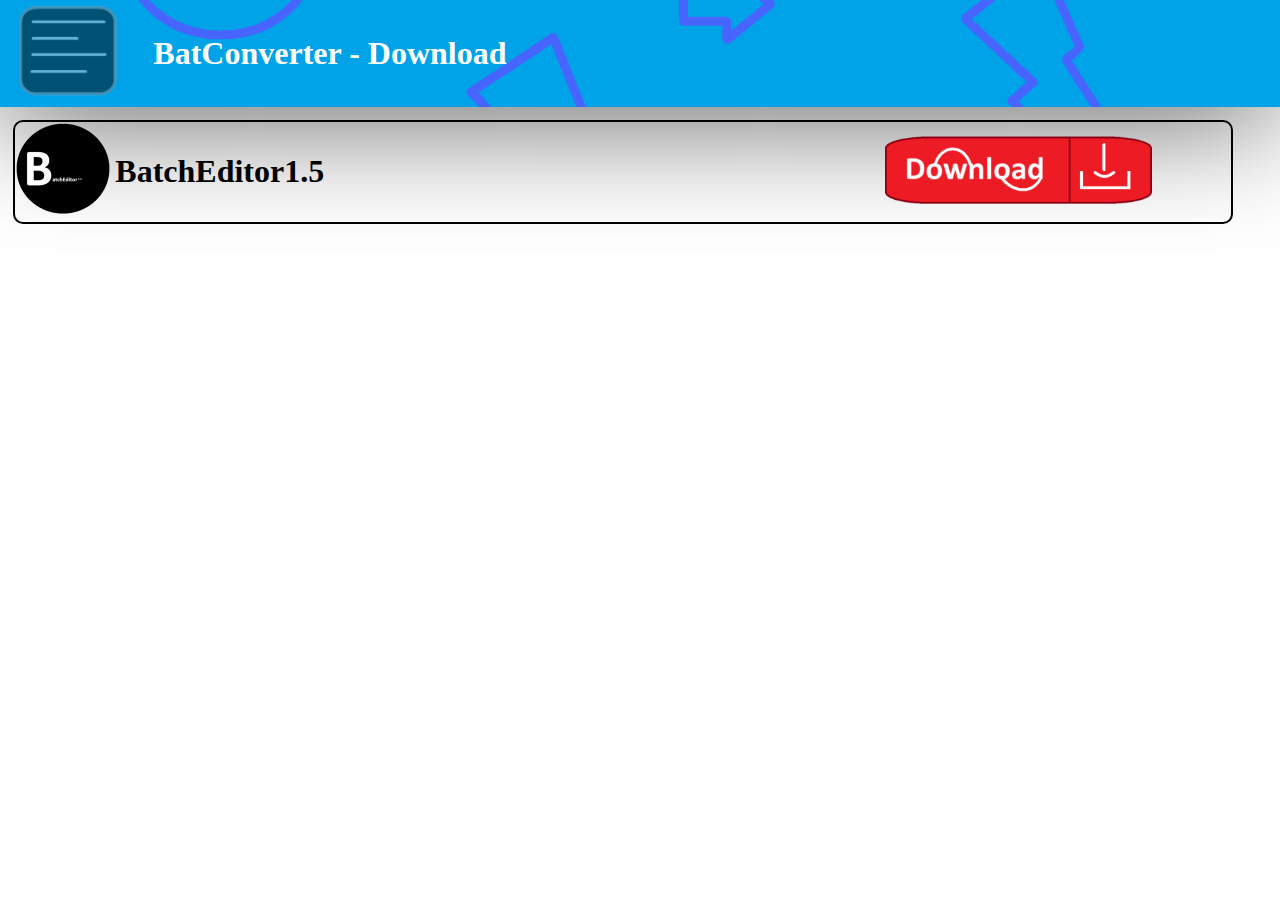
==== download.html @ 91861c96 "Uploaded part1" ====
<!DOCTYPE html>
<html lang="en">
<head>
    <meta charset="UTF-8">
    <meta name="viewport" content="width=device-width, initial-scale=1.0">
    <title>BatchEditor - Download</title>
    <link rel="stylesheet" href="assets/css/style.css">
</head>
<body>
    <div class="topimg">
        <img class="logo" src="assets/media/logo.png" id="logo">
        <h1>BatConverter - Download</h1>
    </div>
    <div class="menu" id="menu">
        <h2 onclick="window.location.href = 'index.html';">Home</h2>
        <h2 onclick="window.location.href = 'docs.html';">Docs</h2>
        <h2>Download</h2>
    </div>
    <div class="downloads">
        <img src="assets/media/dwnldlogo.png" style="width: 75pt;">
        <h1>BatchEditor1.5</h1>
        <img class="downs" src="assets/media/Dwnld.png" style="position: fixed; right: 10%; width: 200pt;" onclick="dwns()">
    </div>

    <script src="assets/js/scripts.js"></script>
</body>
</html>
---- assets/css/style.css ----
body {
    margin: 0px;
    font-family: verdana;
    overflow-x: hidden;
    user-select: none;  
}

.topimg {
    background-image: url(/assets/media/background.png);
    background-position: center;
    background-size: cover;
    background-color: black;
    height: 70pt;
    display: flex;
    flex-direction: row;
    align-items: center;
    color: white;
    padding: 5pt;
    text-align: center;
    box-shadow: -3px 2px 130px 0px rgba(0,0,0,0.75);
}

.logo {
    width: 130pt;
    height: 130pt;
    border-radius: 100px;
    margin-left: -20pt;
}

.logo:hover {
    cursor: pointer;
    opacity: 0.5;
}


.menu {
    color: white;
    background-image: url(/assets/media/background.png);
    background-position: center;
    background-size: cover;
    background-color: black;
    left: -100%;
    width: 200pt;
    height: 200pt;
    position: fixed;
    transition: left 0.5s ease-in-out;
    padding: 10pt;
    
}

.menu.slide-in {
    left: 0;
}

.menu h2:hover {
    color: grey;
    cursor: pointer;

}
.downloads {
    margin: 10pt;
    border: 2px solid black;
    width: 95%;
    border-radius: 10px;
    height: 75pt;
    display: flex;
    flex-direction: row;
    align-items: center;
}

.downs:hover {
    cursor: pointer;
    opacity: 0.5;

}
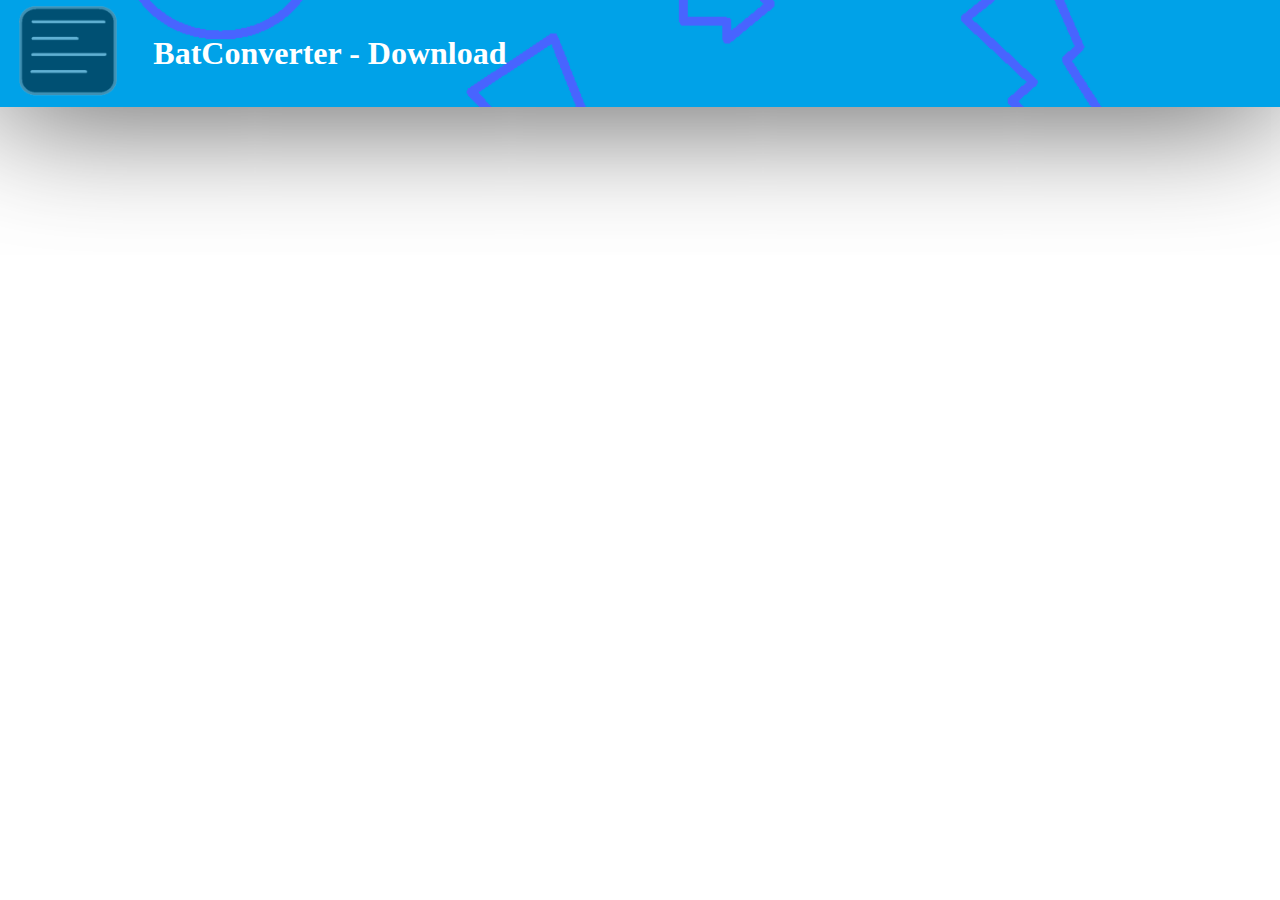
==== commit 50641785: "Update download.html" ====
--- a/download.html
+++ b/download.html
@@ -16,12 +16,14 @@
         <h2 onclick="window.location.href = 'docs.html';">Docs</h2>
         <h2>Download</h2>
     </div>
+    <div style="display: none;">
     <div class="downloads">
         <img src="assets/media/dwnldlogo.png" style="width: 75pt;">
         <h1>BatchEditor1.5</h1>
         <img class="downs" src="assets/media/Dwnld.png" style="position: fixed; right: 10%; width: 200pt;" onclick="dwns()">
     </div>
-
+    <h1>This page is not working due to github being annoying</h1>
+    </div>
     <script src="assets/js/scripts.js"></script>
 </body>
-</html>+</html>
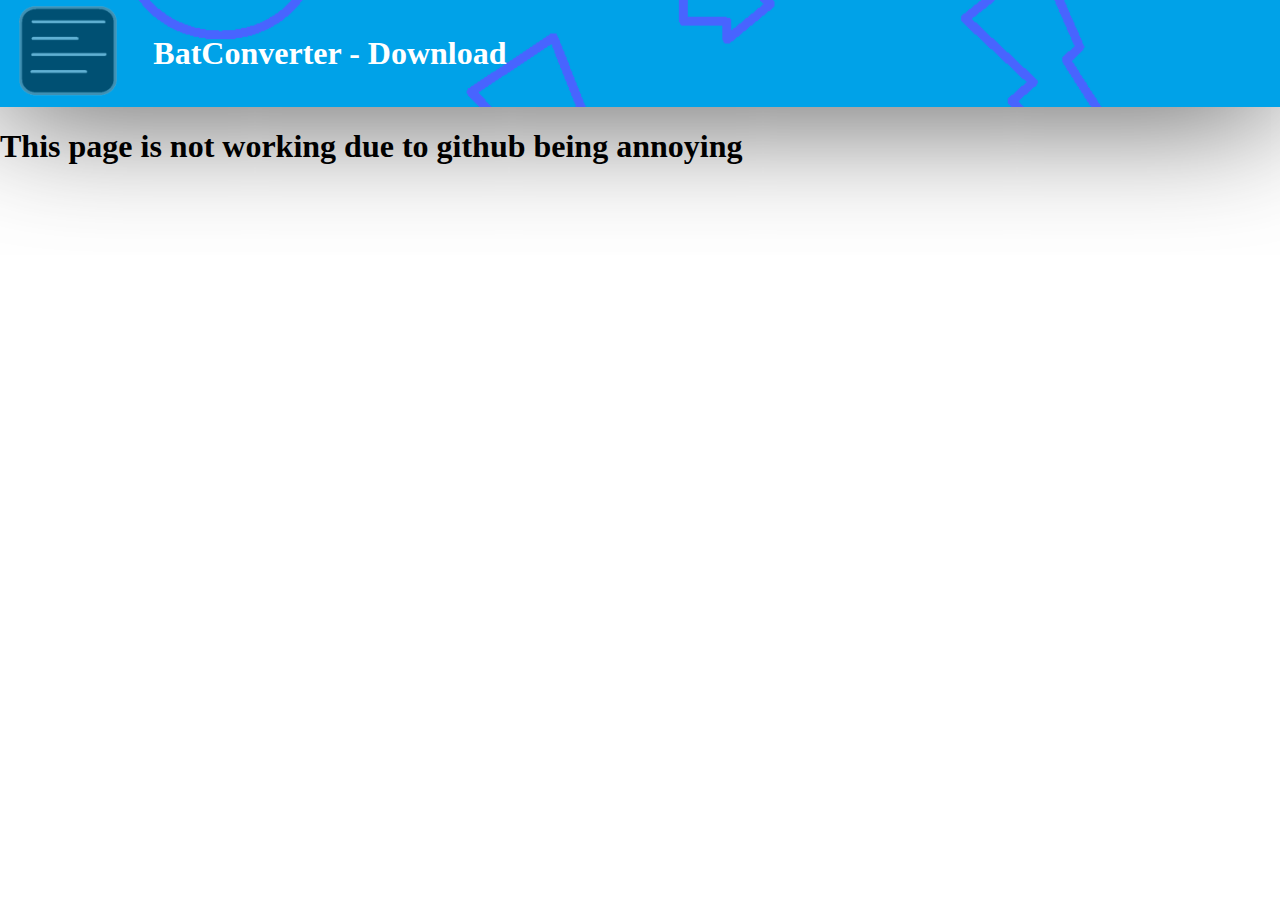
==== commit 1021773b: "Update download.html" ====
--- a/download.html
+++ b/download.html
@@ -22,8 +22,8 @@
         <h1>BatchEditor1.5</h1>
         <img class="downs" src="assets/media/Dwnld.png" style="position: fixed; right: 10%; width: 200pt;" onclick="dwns()">
     </div>
+    </div>
     <h1>This page is not working due to github being annoying</h1>
-    </div>
     <script src="assets/js/scripts.js"></script>
 </body>
 </html>
